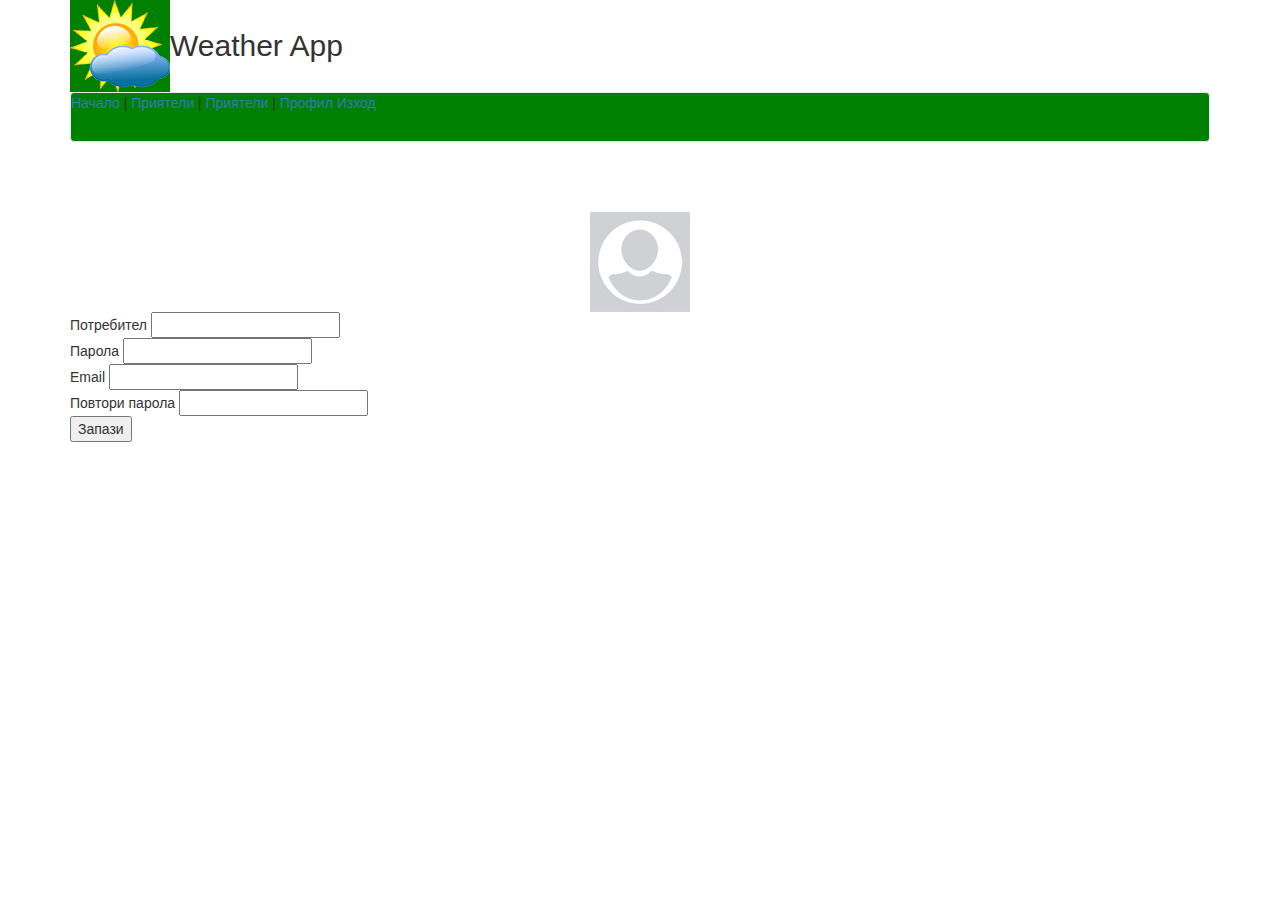
==== index.html @ 8b2e1dd5 "initial" ====
<!DOCTYPE html>
<html>

<head>
	<script type="text/javascript" src="https://cdnjs.cloudflare.com/ajax/libs/twitter-bootstrap/3.3.7/js/bootstrap.min.js"></script>
	<link rel="stylesheet" href="https://cdnjs.cloudflare.com/ajax/libs/twitter-bootstrap/3.3.7/css/bootstrap.min.css">
<link rel="stylesheet" href="css/main.css">
	<title>Insert title here</title>
</head>

<body>

	<div class="container">
		<div class="row">
			<div class="col-md-12" id="logo-cont">
				<img src="img/logo.png" id="logo-img" alt="Sun" /><span id="logo">Weather App</span>

				<nav class="navbar navbar-default">

					<a href="">Начало</a> | <a href="">Приятели</a> | <a href="">Приятели</a> | <a href="profile.html">Профил</a> <a href="index.html">Изход</a>
				</nav>
				<div>
					<h1>Моят профил</h1>
					<div>


						<form>
							<div>

								<img src="img/user.jpg" alt="Потрбител" id="user">

							</div>
							<div id="panel">
								Потребител <input type="text" name="user"><br>
								Парола <input type="password" name="pass"><br>
							</div>
							<div>
								Email <input type="email" name="email"><br>
								Повтори парола <input type="password" name="pass2"><br>
							</div>
							<input type="button" value="Запази">
						</form>
					</div>
				</div>
			</div>
		</div>
</body>

</html>
---- css/main.css ----
#logo {
  font-size: 30px;
}

#logo-img, #logo {
  vertical-align: middle;
}

.form {
  display: inline-block;
}

body {
  background-color: 0000;
}

h1 {
  color: white;
  text-align: center;
}

p {
  font-family: verdana;
  font-size: 20px;
}

#user {
  display: block;
  margin: 0 auto;
}

.navbar {
  background-color: green !important;
}

#logo-img {
  background-color: green
}
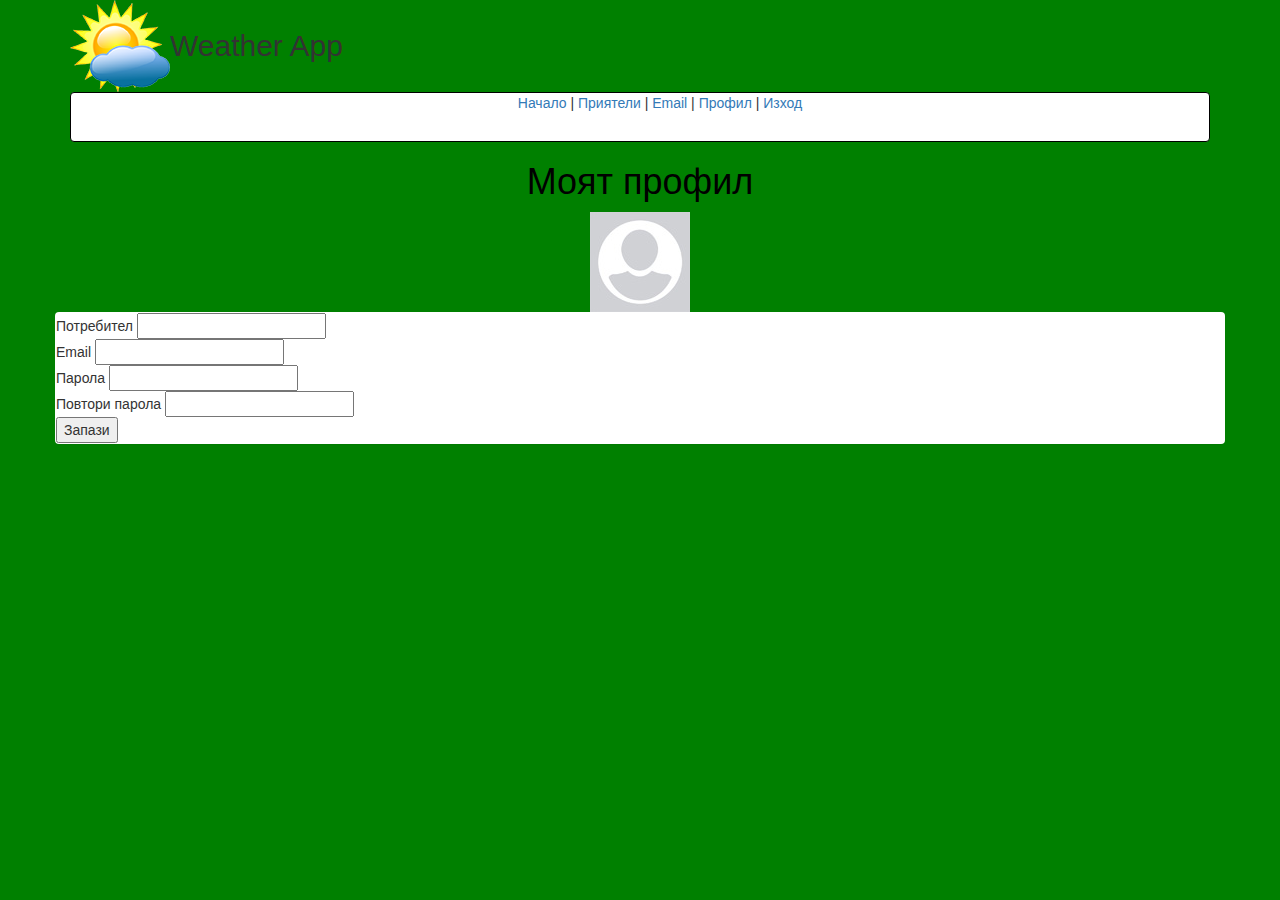
==== commit db41bd01: "inital" ====
--- a/index.html
+++ b/index.html
@@ -1,50 +1,50 @@
-
 <!DOCTYPE html>
 <html>
 
 <head>
 	<script type="text/javascript" src="https://cdnjs.cloudflare.com/ajax/libs/twitter-bootstrap/3.3.7/js/bootstrap.min.js"></script>
 	<link rel="stylesheet" href="https://cdnjs.cloudflare.com/ajax/libs/twitter-bootstrap/3.3.7/css/bootstrap.min.css">
-<link rel="stylesheet" href="css/main.css">
+	<link rel="stylesheet" href="css/main.css">
 	<title>Insert title here</title>
 </head>
 
 <body>
 
 	<div class="container">
+
 		<div class="row">
+
 			<div class="col-md-12" id="logo-cont">
 				<img src="img/logo.png" id="logo-img" alt="Sun" /><span id="logo">Weather App</span>
 
 				<nav class="navbar navbar-default">
+					<ul>
+						<a href="">Начало</a> | <a href="">Приятели</a> | <a href="">Email</a> | <a href="profile.html">Профил</a> | <a href="index.html">Изход</a>
+					</ul>
+				</nav>
+			</div>
 
-					<a href="">Начало</a> | <a href="">Приятели</a> | <a href="">Приятели</a> | <a href="profile.html">Профил</a> <a href="index.html">Изход</a>
-				</nav>
-				<div>
-					<h1>Моят профил</h1>
-					<div>
+			<div>
 
 
-						<form>
-							<div>
 
-								<img src="img/user.jpg" alt="Потрбител" id="user">
+				<h1>Моят профил</h1>
+			</div>
+			<div>
 
-							</div>
-							<div id="panel">
-								Потребител <input type="text" name="user"><br>
-								Парола <input type="password" name="pass"><br>
-							</div>
-							<div>
-								Email <input type="email" name="email"><br>
-								Повтори парола <input type="password" name="pass2"><br>
-							</div>
-							<input type="button" value="Запази">
-						</form>
-					</div>
-				</div>
+				<img src="img/user.jpg" alt="Потрбител" id="user">
+			</div>
+
+			<div class="panel">
+				Потребител <input type="text" name="user" id="newuser"><br> Email <input type="email" name="email" id="email"><br> Парола <input type="password" name="pass" id="pass"><br> Повтори парола <input type="password" name="pass2" id="second pass"><br>
+
+				<input type="button" value="Запази" id="savebutton">
+				</form>
 			</div>
 		</div>
+	</div>
+	</div>
+	</div>
 </body>
 
 </html>
--- a/css/main.css
+++ b/css/main.css
@@ -1,21 +1,27 @@
+.container {
+  background: green;
+}
+
 #logo {
   font-size: 30px;
 }
 
 #logo-img, #logo {
   vertical-align: middle;
+  background-color: green;
 }
 
 .form {
   display: inline-block;
 }
 
+
 body {
-  background-color: 0000;
+  background-color: green;
 }
 
 h1 {
-  color: white;
+  color: black;
   text-align: center;
 }
 
@@ -30,9 +36,26 @@
 }
 
 .navbar {
-  background-color: green !important;
+  background-color: white !important;
+  text-align: center !important;
+}
+
+.navbar {
+  border:1px solid #000 ;
+  border-bottom: 1px solid #000;
+
+
+}
+
+#a {
+  border: 1px solid: #555;
 }
 
 #logo-img {
   background-color: green
 }
+
+.panel {
+  display: block;
+  margin: 0 center;
+}
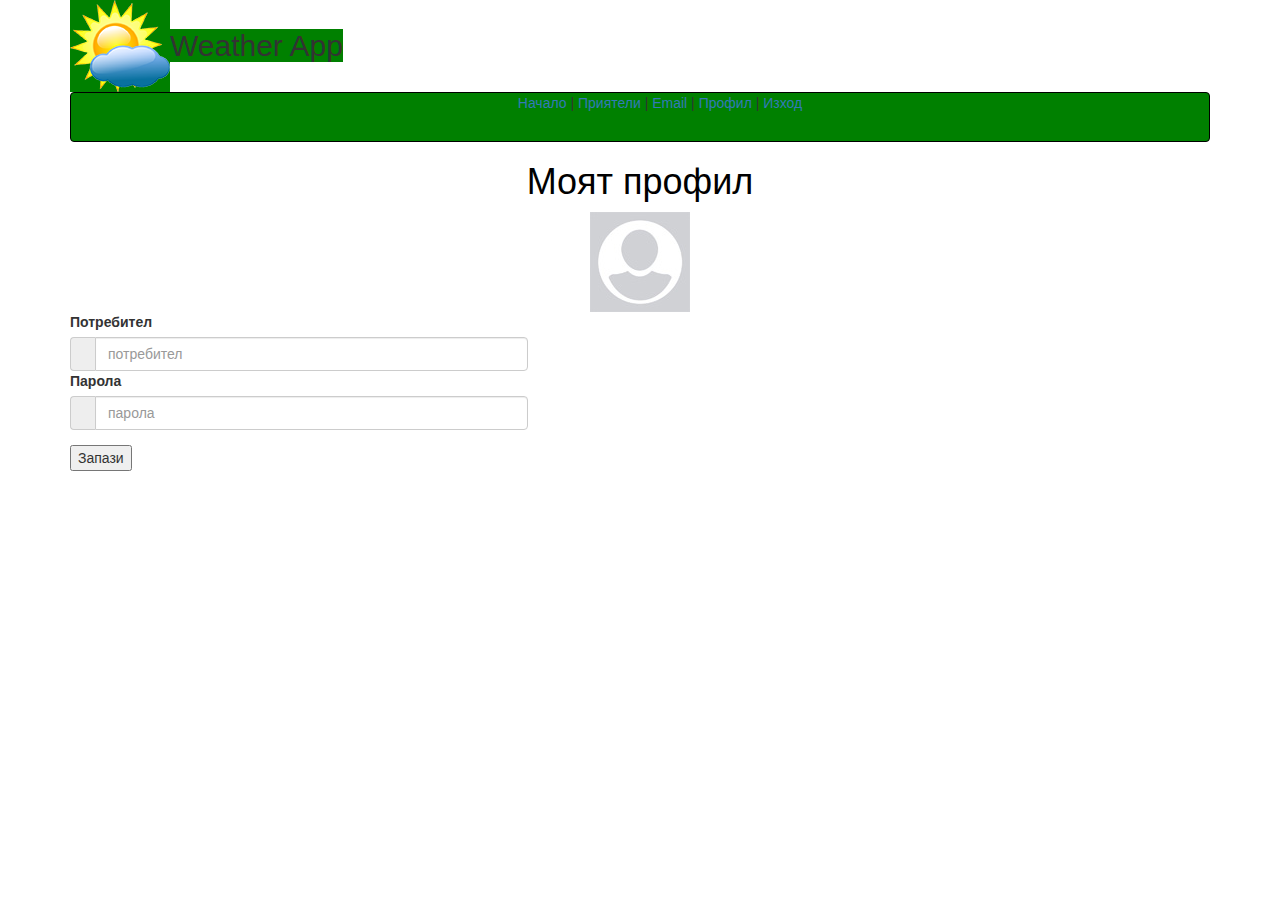
==== commit 218461ef: "initial" ====
--- a/index.html
+++ b/index.html
@@ -35,8 +35,23 @@
 				<img src="img/user.jpg" alt="Потрбител" id="user">
 			</div>
 
-			<div class="panel">
-				Потребител <input type="text" name="user" id="newuser"><br> Email <input type="email" name="email" id="email"><br> Парола <input type="password" name="pass" id="pass"><br> Повтори парола <input type="password" name="pass2" id="second pass"><br>
+			<div class="form col-md-5" style="vertical-align: top;">
+			<form>
+				<div class="form-group">
+					<label for="username">Потребител</label>
+					<div class="input-group">
+						<span class="input-group-addon"><i class="fa fa-user"></i></span>
+						<input class="form-control" type="text" name="username" id="username" placeholder="потребител">
+					</div>
+
+					<div class="form-group">
+				 	 <label for="pass">Парола</label>
+				 	 <div class="input-group">
+						 <span class="input-group-addon"><i class="fa fa-lock"></i></span>
+						 <input class="form-control" type="password" name="pass" id="pass" placeholder="парола">
+			 		 </div>
+				 </div>
+
 
 				<input type="button" value="Запази" id="savebutton">
 				</form>
--- a/css/main.css
+++ b/css/main.css
@@ -1,5 +1,5 @@
 .container {
-  background: green;
+  background: white;
 }
 
 #logo {
@@ -17,7 +17,7 @@
 
 
 body {
-  background-color: green;
+  background-image: "img\slider-revolution-3-bg.jp";
 }
 
 h1 {
@@ -36,7 +36,7 @@
 }
 
 .navbar {
-  background-color: white !important;
+  background-color: green !important;
   text-align: center !important;
 }
 
@@ -55,7 +55,6 @@
   background-color: green
 }
 
-.panel {
-  display: block;
-  margin: 0 center;
+.form-group {
+  text-align: middle;
 }
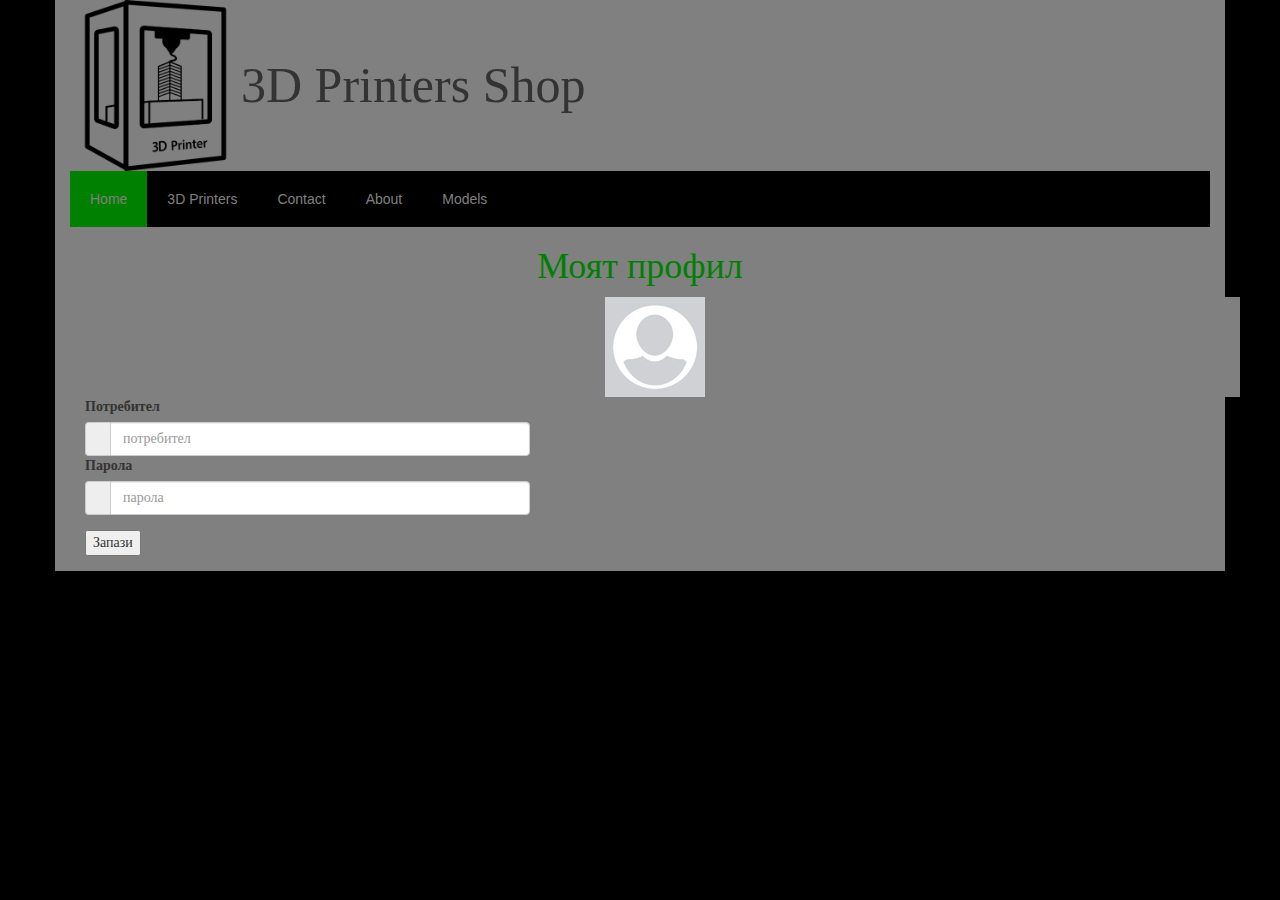
==== commit 4bdbba49: "initial" ====
--- a/index.html
+++ b/index.html
@@ -1,12 +1,17 @@
 <!DOCTYPE html>
+<html lang="en">
+
 <html>
 
 <head>
 	<script type="text/javascript" src="https://cdnjs.cloudflare.com/ajax/libs/twitter-bootstrap/3.3.7/js/bootstrap.min.js"></script>
 	<link rel="stylesheet" href="https://cdnjs.cloudflare.com/ajax/libs/twitter-bootstrap/3.3.7/css/bootstrap.min.css">
 	<link rel="stylesheet" href="css/main.css">
-	<title>Insert title here</title>
+	<title>3d Printer Shop</title>
 </head>
+
+
+
 
 <body>
 
@@ -15,50 +20,60 @@
 		<div class="row">
 
 			<div class="col-md-12" id="logo-cont">
-				<img src="img/logo.png" id="logo-img" alt="Sun" /><span id="logo">Weather App</span>
-
-				<nav class="navbar navbar-default">
-					<ul>
-						<a href="">Начало</a> | <a href="">Приятели</a> | <a href="">Email</a> | <a href="profile.html">Профил</a> | <a href="index.html">Изход</a>
-					</ul>
-				</nav>
-			</div>
-
-			<div>
+				<img src="img/3d-printer_02.png" height="<50px>" width="15%" id="logo-img" alt=3d /><span id="logo">3D Printers Shop</span>
 
 
 
-				<h1>Моят профил</h1>
-			</div>
-			<div>
-
-				<img src="img/user.jpg" alt="Потрбител" id="user">
-			</div>
-
-			<div class="form col-md-5" style="vertical-align: top;">
-			<form>
-				<div class="form-group">
-					<label for="username">Потребител</label>
-					<div class="input-group">
-						<span class="input-group-addon"><i class="fa fa-user"></i></span>
-						<input class="form-control" type="text" name="username" id="username" placeholder="потребител">
-					</div>
-
-					<div class="form-group">
-				 	 <label for="pass">Парола</label>
-				 	 <div class="input-group">
-						 <span class="input-group-addon"><i class="fa fa-lock"></i></span>
-						 <input class="form-control" type="password" name="pass" id="pass" placeholder="парола">
-			 		 </div>
-				 </div>
 
 
-				<input type="button" value="Запази" id="savebutton">
-				</form>
+
+				<ul>
+					<li><a class="active" href="#home">Home</a></li>
+					<li><a href="#3D Printers">3D Printers</a></li>
+					<li><a href="#contact">Contact</a></li>
+					<li><a href="#about">About</a></li>
+					<li><a href="#models">Models</a></li>
+				</ul>
+
+
+
+
+
+
+
+
+				<div>
+									<h1 style="verdana">Моят профил</h1>
+				</div>
+				<div class="container">
+
+					<img src="img/user.jpg" alt="Потрбител" id="user">
+				</div>
+
+				<div class="form col-md-5" style="vertical-align: top;">
+					<form>
+						<div class="form-group">
+							<label for="username">Потребител</label>
+							<div class="input-group">
+								<span class="input-group-addon"><i class="fa fa-user"></i></span>
+								<input class="form-control" type="text" name="username" id="username" placeholder="потребител">
+							</div>
+
+							<div class="form-group">
+								<label for="pass">Парола</label>
+								<div class="input-group">
+									<span class="input-group-addon"><i class="fa fa-lock"></i></span>
+									<input class="form-control" type="password" name="pass" id="pass" placeholder="парола">
+								</div>
+							</div>
+
+
+							<input type="button" value="Запази" id="savebutton">
+					</form>
+					</div>
+				</div>
 			</div>
 		</div>
-	</div>
-	</div>
 	</div>
 </body>
 
--- a/css/main.css
+++ b/css/main.css
@@ -1,15 +1,16 @@
 .container {
-  background: white;
+  background: gray;
+
 }
 
-#logo {
-  font-size: 30px;
+ #logo {
+  font-size: 50px;
+  vertical-align: middle;
+  background-color: grey;
+  font-family: cursive;
 }
 
-#logo-img, #logo {
-  vertical-align: middle;
-  background-color: green;
-}
+
 
 .form {
   display: inline-block;
@@ -17,16 +18,17 @@
 
 
 body {
-  background-image: "img\slider-revolution-3-bg.jp";
+  background-color: black;
 }
 
 h1 {
-  color: black;
+  color: green;
   text-align: center;
+  font-family: cursive;
 }
 
 p {
-  font-family: verdana;
+  font-family: cursive;
   font-size: 20px;
 }
 
@@ -35,13 +37,9 @@
   margin: 0 auto;
 }
 
-.navbar {
-  background-color: green !important;
-  text-align: center !important;
-}
 
 .navbar {
-  border:1px solid #000 ;
+  border:1px solid #0000 ;
   border-bottom: 1px solid #000;
 
 
@@ -52,9 +50,42 @@
 }
 
 #logo-img {
-  background-color: green
+  background-color: #0000;
 }
 
 .form-group {
+  margin: 100;
+  padding: 100;
   text-align: middle;
+  background-color: gray;
+  font-family: cursive;
 }
+
+
+ul {
+    list-style-type: none;
+    margin: 0;
+    padding: 0;
+    overflow: hidden;
+    background-color: black;
+}
+
+li {
+    float: left;
+}
+
+li a {
+    display: block;
+    color: gray;
+    text-align: center;
+    padding: 18px 20px;
+    text-decoration: none;
+}
+
+li a:hover:not(.active) {
+    background-color: gray;
+}
+
+.active {
+    background-color: green;
+}
